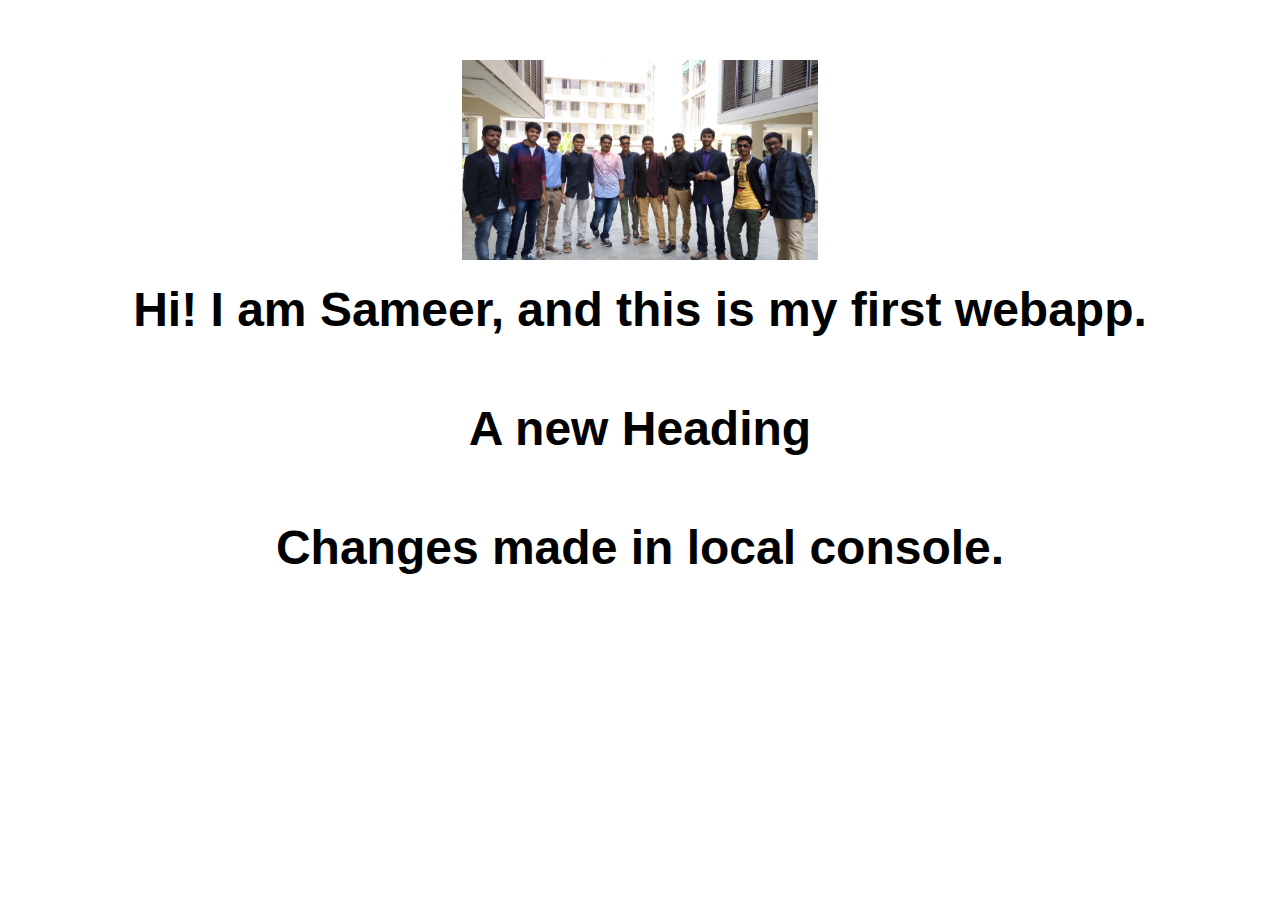
==== ui/index.html @ 649349dc "[imad-console] Updates ui/index.html" ====
<!doctype html>
<html>
    <head>
        <link href="/ui/style.css" rel="stylesheet" />
    </head>
    <body>
        <div class="center">
            <img src="/ui/image1.jpg" class="img-medium"/>
        </div>
        <br>
        <div class="center text-big bold">
            Hi! I am Sameer, and this is my first webapp.
            <h4>A new Heading</h4>
 		Changes made in local console.
        </div>
        <script>
            alret('Hi!, Im javascript');
        </script>
        <script type="text/javascript" src="/ui/main.js">
        </script>
    </body>
</html>
---- ui/style.css ----
body {
    font-family: sans-serif;
    background-color: white;
    margin-top: 60px;
}

.center {
    text-align: center;
}

.text-big {
    font-size: 300%;
}

.bold {
    font-weight: bold;
}

.img-medium {
    height: 200px;
}
.container{
    max-width: 800px;
    margin: 0 auto;
    color: #4c4c4c;
    font-family: sans-serif;
    padding-left: 20px;
    padding-right: 20px;
    
}
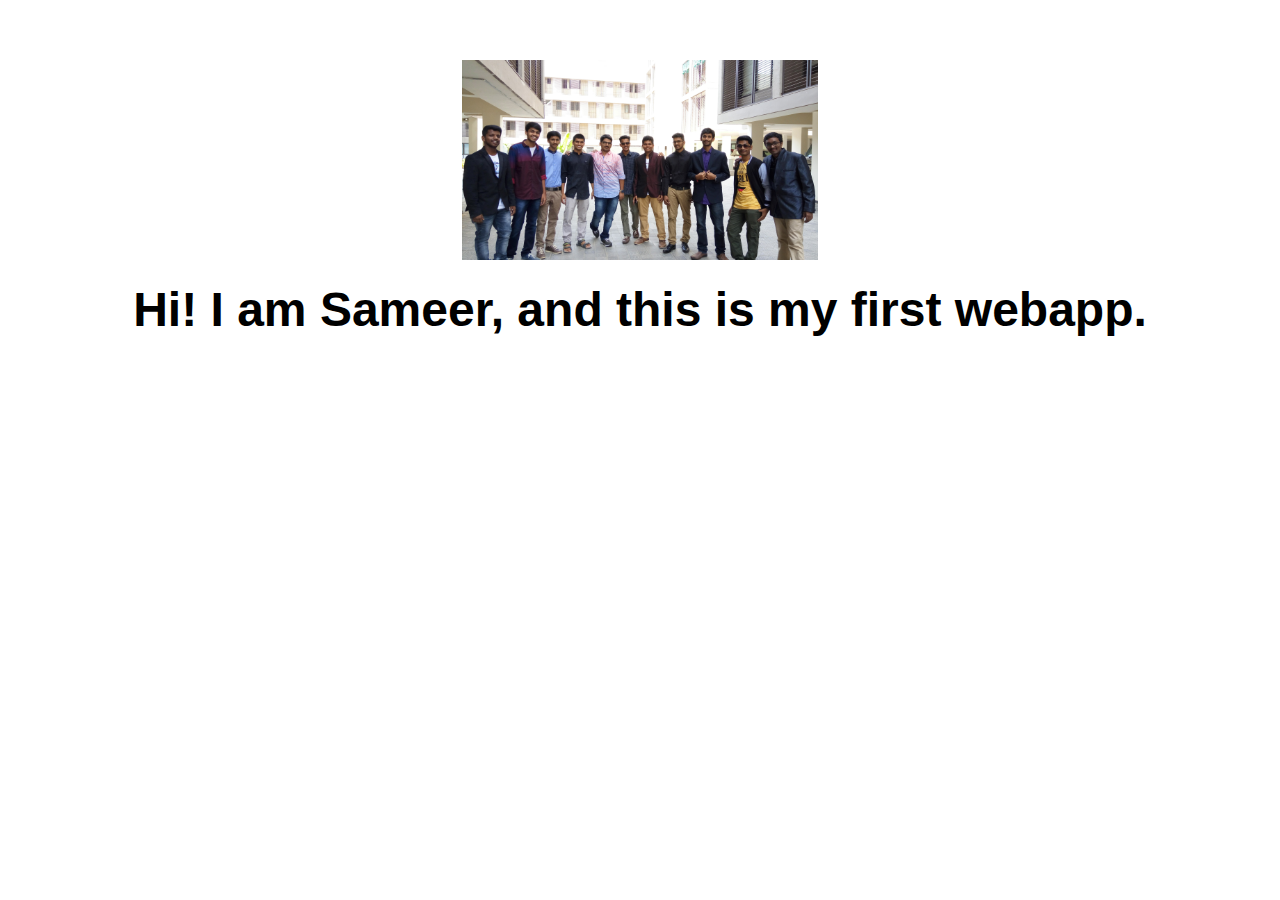
==== commit f7e983f9: "[imad-console] Updates ui/index.html" ====
--- a/ui/index.html
+++ b/ui/index.html
@@ -8,13 +8,13 @@
             <img src="/ui/image1.jpg" class="img-medium"/>
         </div>
         <br>
-        <div class="center text-big bold">
+        <div id="main-text" class="center text-big bold">
             Hi! I am Sameer, and this is my first webapp.
             <h4>A new Heading</h4>
  		Changes made in local console.
         </div>
         <script>
-            alret('Hi!, Im javascript');
+            alert('Hi!, Im javascript');
         </script>
         <script type="text/javascript" src="/ui/main.js">
         </script>
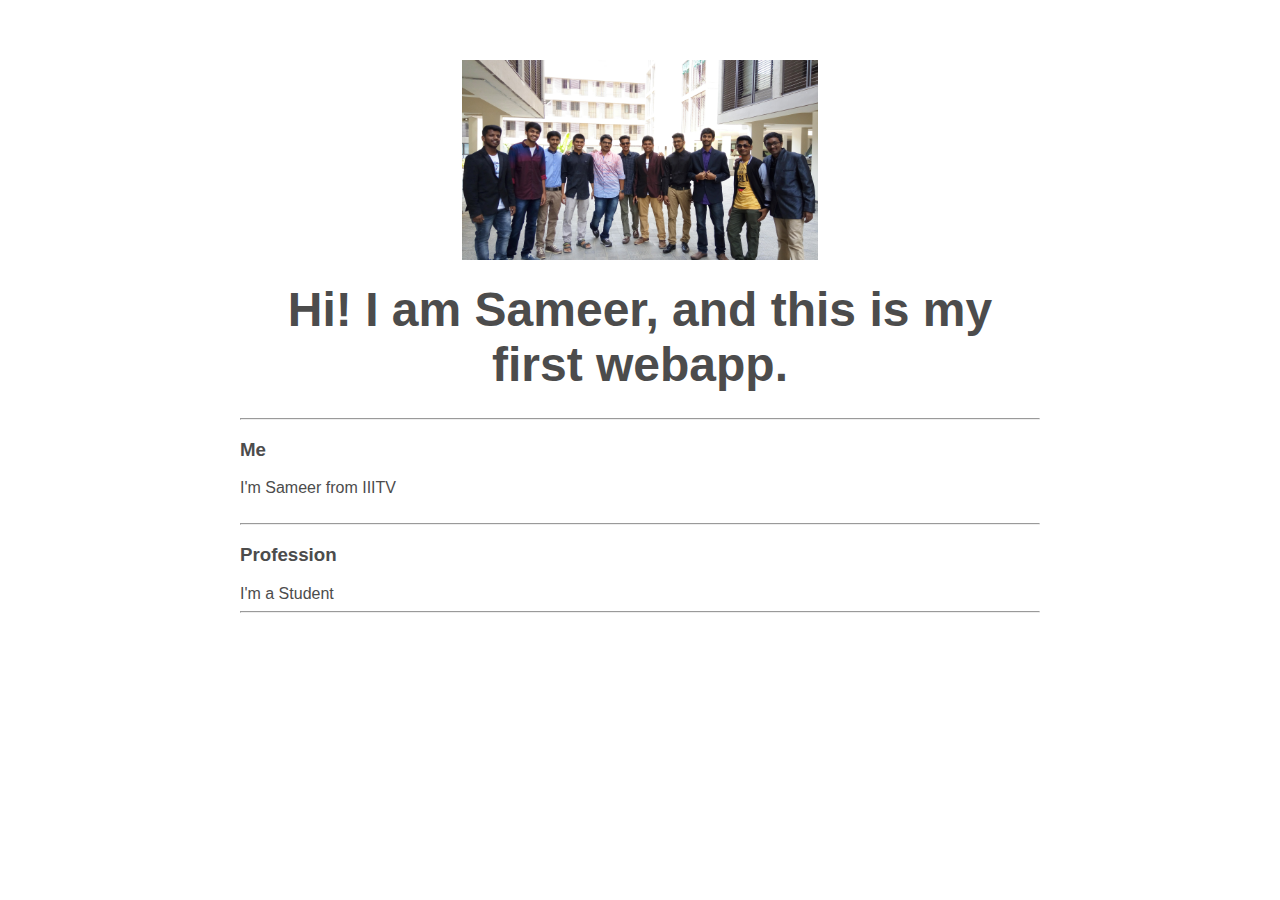
==== commit adbc265c: "[imad-console] Updates ui/index.html" ====
--- a/ui/index.html
+++ b/ui/index.html
@@ -4,18 +4,34 @@
         <link href="/ui/style.css" rel="stylesheet" />
     </head>
     <body>
-        <div class="center">
-            <img src="/ui/image1.jpg" class="img-medium"/>
+        <div class="container">
+                <div class="center">
+                    <img id="image1" src="/ui/image1.jpg" class="img-medium"/>
+                </div>
+                <br>
+                <div id="main-text" class="center text-big bold">
+                    Hi! I am Sameer, and this is my first webapp.
+                    <h4>A new Heading</h4>
+     		        Changes made in local console.
+                </div>
+                <br>
+                <hr/>
+                <h3>Me</h3>
+                <div>
+                    I'm Sameer from IIITV
+                </div>
+                <br>
+                <hr/>
+                <h3>Profession</h3>
+                <div>
+                    I'm a Student
+                </div>
+                <hr/>
+                <div class="footer">
+                    
+                </div>
         </div>
-        <br>
-        <div id="main-text" class="center text-big bold">
-            Hi! I am Sameer, and this is my first webapp.
-            <h4>A new Heading</h4>
- 		Changes made in local console.
-        </div>
-        <script>
-            alert('Hi!, Im javascript');
-        </script>
+        
         <script type="text/javascript" src="/ui/main.js">
         </script>
     </body>
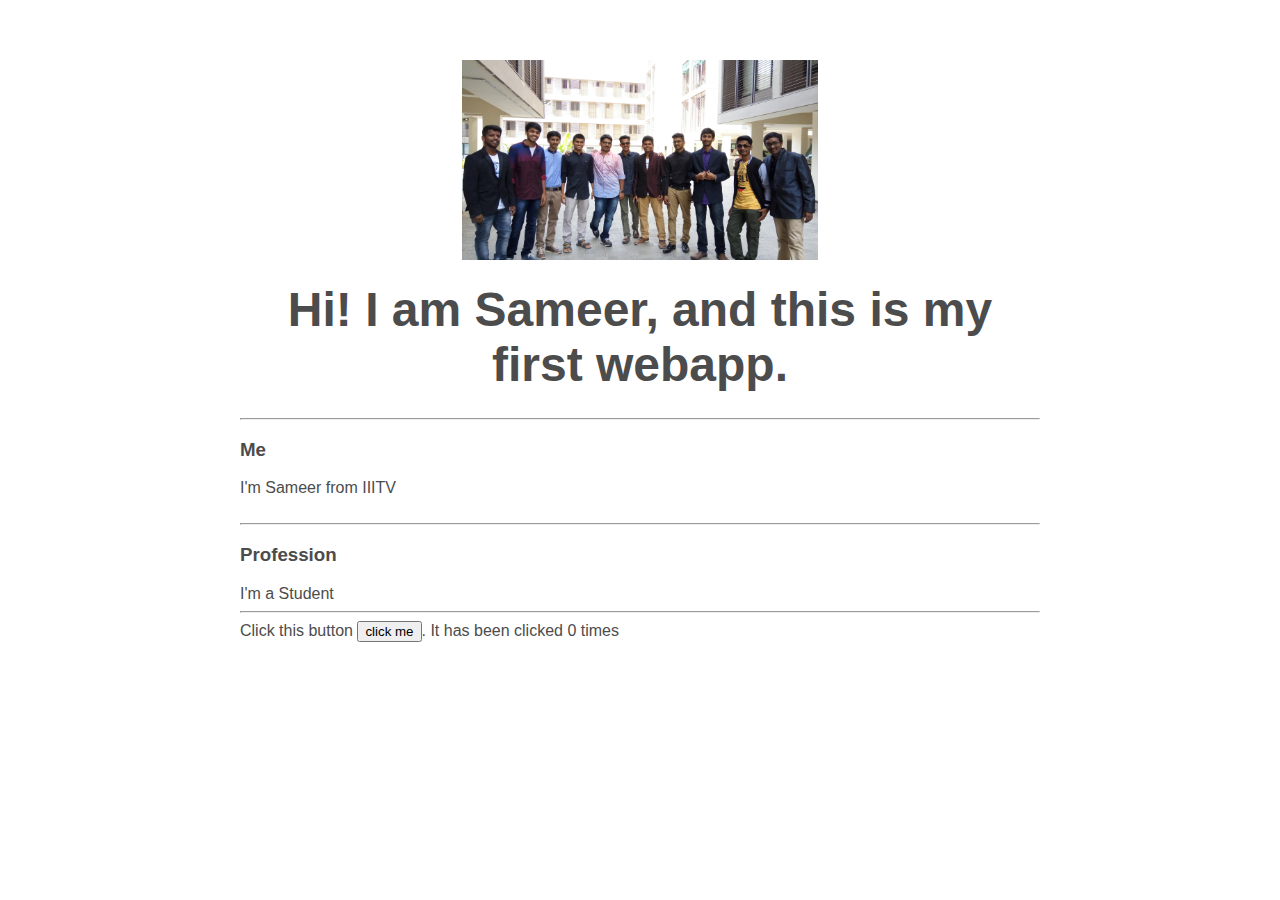
==== commit 98cdb7df: "[imad-console] Updates ui/index.html" ====
--- a/ui/index.html
+++ b/ui/index.html
@@ -28,7 +28,7 @@
                 </div>
                 <hr/>
                 <div class="footer">
-                    
+                    Click this button <button id="counter">click me</button>. It has been clicked <span id="count">0</span> times
                 </div>
         </div>
         
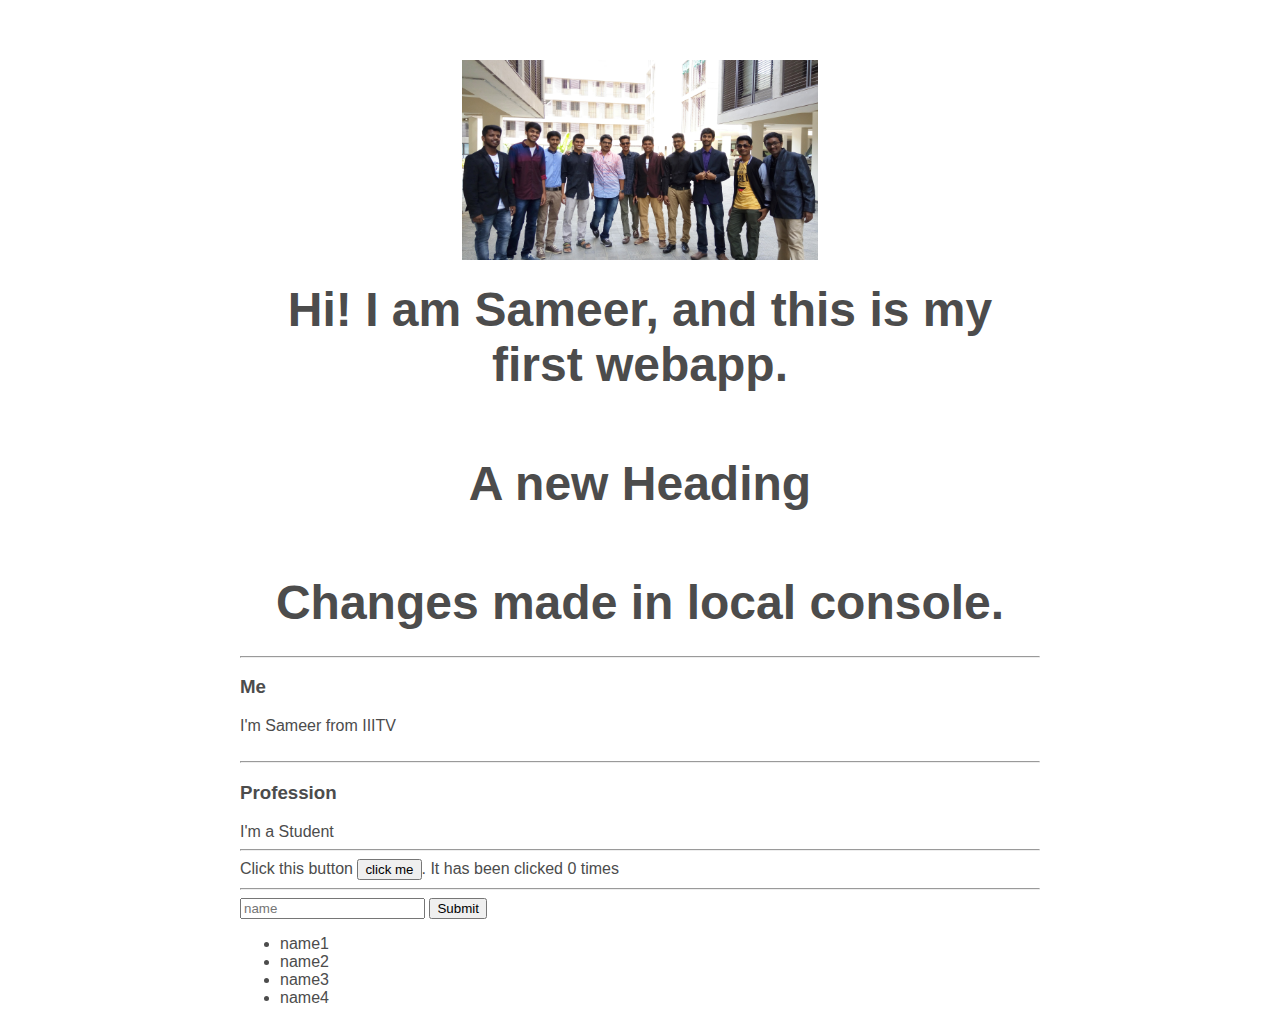
==== commit 7c692d83: "[imad-console] Updates ui/index.html" ====
--- a/ui/index.html
+++ b/ui/index.html
@@ -29,6 +29,16 @@
                 <hr/>
                 <div class="footer">
                     Click this button <button id="counter">click me</button>. It has been clicked <span id="count">0</span> times
+                    <br/>
+                    <hr/>
+                    <input type="text" id="name" placeholder="name">
+                    <input type="submit" value="Submit">
+                    <ul>
+                        <li>name1</li>
+                        <li>name2</li>
+                        <li>name3</li>
+                        <li>name4</li>
+                    </ul>
                 </div>
         </div>
         
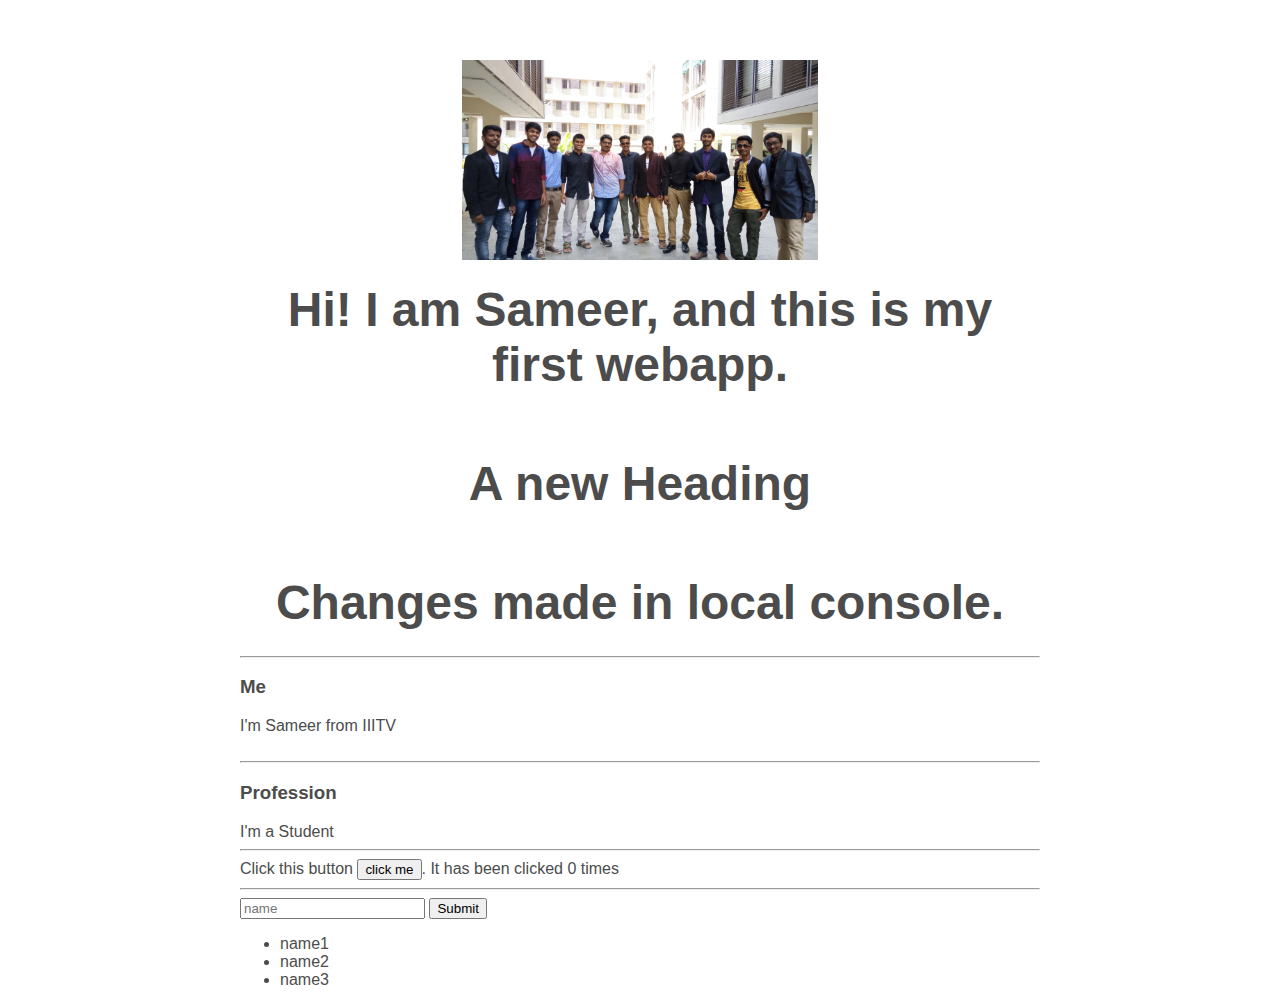
==== commit 81cea96f: "[imad-console] Updates ui/index.html" ====
--- a/ui/index.html
+++ b/ui/index.html
@@ -32,12 +32,11 @@
                     <br/>
                     <hr/>
                     <input type="text" id="name" placeholder="name">
-                    <input type="submit" value="Submit">
-                    <ul>
+                    <input type="submit" value="Submit" id="submit_btn">
+                    <ul id="namelist">
                         <li>name1</li>
                         <li>name2</li>
                         <li>name3</li>
-                        <li>name4</li>
                     </ul>
                 </div>
         </div>
